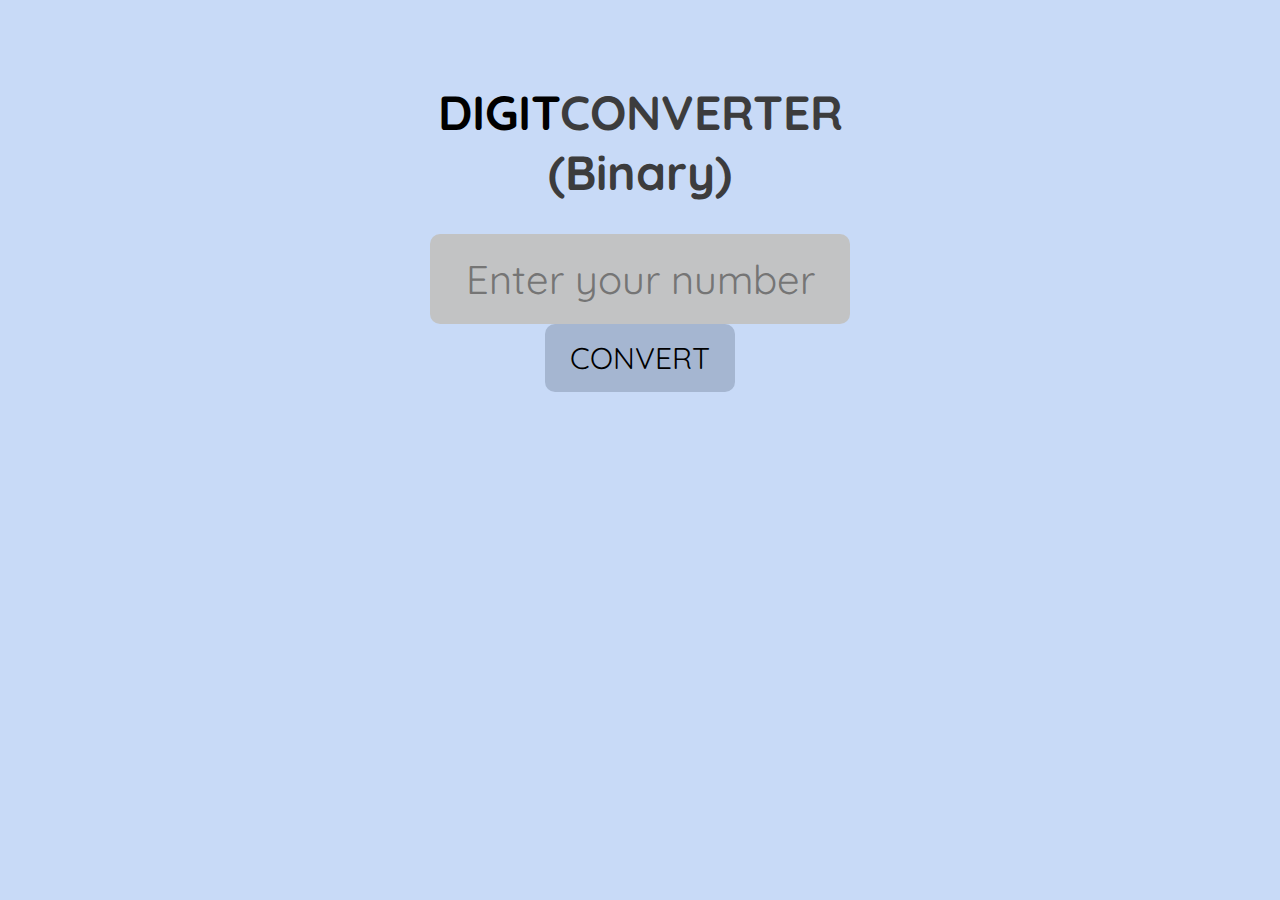
==== binary/index.html @ dc20b47f "adding binary testing files" ====
<!DOCTYPE html>
<html lang="en">
  <head>
    <meta charset="utf-8"/>
    <title>Digit Converter</title>
    <link href="styles/style.css" type="text/css" rel="stylesheet" />
    <link href="https://fonts.googleapis.com/css?family=Quicksand" rel="stylesheet">
    <script src="https://ajax.googleapis.com/ajax/libs/jquery/3.2.1/jquery.min.js"></script>
  </head>
  <body>

    <div class="container">
      <h1><span class="digit">DIGIT</span>CONVERTER<br/>(Binary)</h1>
      <input type="number" placeholder="Enter your number" min=0 id="mainInput" />
      <button id="convertButton">CONVERT</button>
    </div>
    <div id="displayDiv"></div>

    <script src="js/main.js"></script>
  </body>
</html>
---- binary/styles/style.css ----
* {
  font-family: 'Quicksand', sans-serif;
}

body {
  background-color: #c8daf7;
}

.container {
  margin-top: 50px;
  height: 300px;
  display: flex;
  flex-direction: column;
  justify-content: space-between;
  align-items: center;
}

h1 {
  font-size: 48px;
  color: #3c3c3d;
  text-align: center;
}
  .digit {
    color: black;
  }

#displayDiv {
  margin-top: 30px;
  text-align: center;
  font-size: 40px;
}

#mainInput {
  width: 30%;
  background-color: #c2c3c4;
  padding: 20px;
  text-align: center;
  border-radius: 10px;
  border: none;
  font-size: 40px;
}
  input[type='number'] {
    -moz-appearance:textfield;
  }
  input[type='number']::-webkit-outer-spin-button,
  input[type='number']::-webkit-inner-spin-button {
    -webkit-appearance: none;
    margin: 0;
  }

#convertButton {
  width: 15%;
  padding: 15px;
  background-color: #a5b6d1;
  border-radius: 10px;
  border: none;
  font-size: 30px;
}
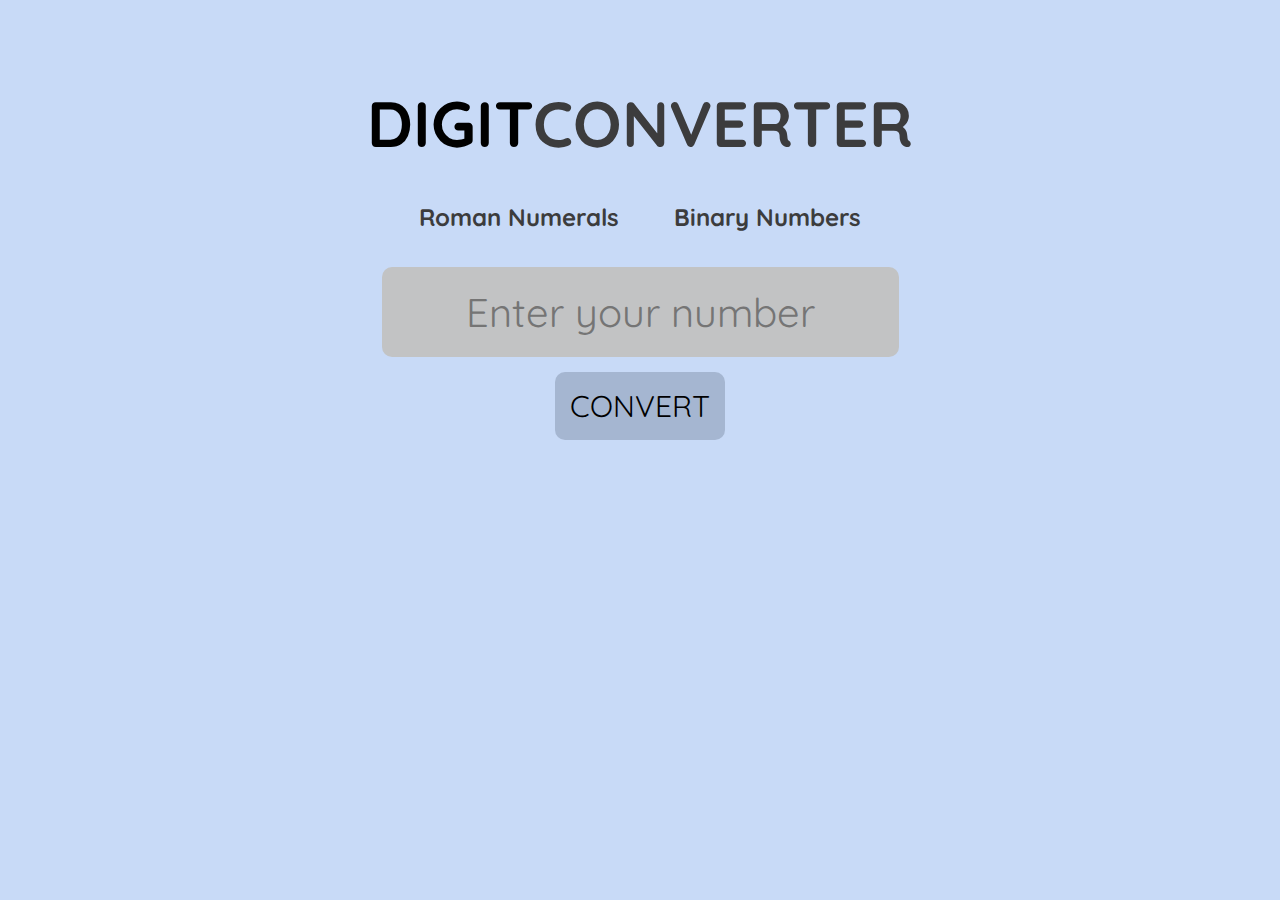
==== commit d7a555cc: "added styling to binary" ====
--- a/binary/index.html
+++ b/binary/index.html
@@ -10,7 +10,15 @@
   <body>
 
     <div class="container">
-      <h1><span class="digit">DIGIT</span>CONVERTER<br/>(Binary)</h1>
+      <h1 id="digitconverter"><span class="digit">DIGIT</span>CONVERTER</h1><br/>
+      <div id="menu">
+        <a href="#" id="romanNumerals">
+          <h2>Roman Numerals</h2>
+        </a>
+        <a href="binary/index.html" id="binaryNumbers">
+          <h2>Binary Numbers</h2>
+        </a>
+      </div>
       <input type="number" placeholder="Enter your number" min=0 id="mainInput" />
       <button id="convertButton">CONVERT</button>
     </div>
--- a/binary/styles/style.css
+++ b/binary/styles/style.css
@@ -2,57 +2,212 @@
   font-family: 'Quicksand', sans-serif;
 }
 
-body {
-  background-color: #c8daf7;
-}
-
-.container {
-  margin-top: 50px;
-  height: 300px;
-  display: flex;
-  flex-direction: column;
-  justify-content: space-between;
-  align-items: center;
-}
-
-h1 {
-  font-size: 48px;
-  color: #3c3c3d;
-  text-align: center;
-}
-  .digit {
-    color: black;
-  }
-
-#displayDiv {
-  margin-top: 30px;
-  text-align: center;
-  font-size: 40px;
-}
-
-#mainInput {
-  width: 30%;
-  background-color: #c2c3c4;
-  padding: 20px;
-  text-align: center;
-  border-radius: 10px;
-  border: none;
-  font-size: 40px;
-}
-  input[type='number'] {
-    -moz-appearance:textfield;
-  }
-  input[type='number']::-webkit-outer-spin-button,
-  input[type='number']::-webkit-inner-spin-button {
-    -webkit-appearance: none;
-    margin: 0;
-  }
-
-#convertButton {
-  width: 15%;
-  padding: 15px;
-  background-color: #a5b6d1;
-  border-radius: 10px;
-  border: none;
-  font-size: 30px;
-}
+@media screen and (min-width: 768px){
+
+  body {
+    background-color: #c8daf7;
+  }
+  .container {
+    background-color: #c8daf7;
+    margin-top: 40px;
+    height: 400px;
+    display: flex;
+    flex-direction: column;
+    justify-content: space-between;
+    align-items: center;
+  }
+
+  #digitconverter {
+    font-size: 64px;
+    color: #3c3c3d;
+    text-align: center;
+    margin-bottom: 0;
+  }
+    .digit {
+      color: black;
+    }
+
+  #menu {
+    width: 35%;
+    display: flex;
+    flex-direction: row;
+    flex-wrap: nowrap;
+    justify-content: space-between;
+  }
+
+  #romanNumerals {
+    text-decoration: none !important;
+    text-align: center;
+    font-size: 16px;
+    color: #3c3c3d;
+    margin-top: -30px;
+  }
+  #binaryNumbers {
+    text-decoration: none !important;
+    text-align: center;
+    font-size: 16px;
+    color: #3c3c3d;
+    margin-top: -30px;
+  }
+
+  #displayDiv {
+    margin-top: 30px;
+    text-align: center;
+    font-size: 40px;
+    /*
+    background-color: #c2c3c4;
+    border-radius: 10px;
+    border: none;
+    */
+  }
+
+  #mainInput {
+    background-color: #c2c3c4;
+    padding: 20px;
+    text-align: center;
+    border-radius: 10px;
+    border: none;
+    font-size: 40px;
+  }
+
+  #convertButton {
+    padding: 15px;
+    background-color: #a5b6d1;
+    border-radius: 10px;
+    border: none;
+    font-size: 30px;
+  }
+}
+
+@media only screen and (max-width: 767px) and (min-width: 480px){
+
+  body {
+    background-color: #c8daf7;
+  }
+
+  .container {
+    margin-top: 30px;
+    height: 350px;
+    display: flex;
+    flex-direction: column;
+    justify-content: space-between;
+    align-items: center;
+  }
+
+  #digitconverter {
+    font-size: 42px;
+    color: #3c3c3d;
+    text-align: center;
+    margin-bottom: 0;
+  }
+    .digit {
+      color: black;
+    }
+  #subhead {
+    font-size: 36px;
+    color: #3c3c3d;
+    margin-top: -32px;
+  }
+
+  #displayDiv {
+    margin-top: 20px;
+    text-align: center;
+    font-size: 30px;
+  }
+
+  #mainInput {
+    background-color: #c2c3c4;
+    padding: 15px;
+    text-align: center;
+    border-radius: 5px;
+    border: none;
+    font-size: 30px;
+  }
+
+  #convertButton {
+    padding: 10px;
+    background-color: #a5b6d1;
+    border-radius: 5px;
+    border: none;
+    font-size: 24px;
+  }
+}
+
+@media only screen and (max-width: 479px){
+
+  body {
+    background-color: #c8daf7;
+  }
+
+  .container {
+    margin-top: 50px;
+    height: 300px;
+    display: flex;
+    flex-direction: column;
+    justify-content: space-between;
+    align-items: center;
+  }
+
+  #digitconverter {
+    font-size: 32px;
+    color: #3c3c3d;
+    text-align: center;
+    margin-bottom: 0;
+  }
+    .digit {
+      color: black;
+    }
+
+  #romanNumerals {
+    text-align: center;
+    font-size: 20px;
+    color: green;
+    margin-top: -30px;
+  }
+  #binaryNumbers {
+    text-align: center;
+    font-size: 20px;
+    color: #3c3c3d;
+    margin-top: -30px;
+    text-decoration: none !important;
+  }
+
+  #displayDiv {
+    margin-top: 15px;
+    text-align: center;
+    font-size: 24px;
+  }
+
+  #mainInput {
+    background-color: #c2c3c4;
+    padding: 5px;
+    text-align: center;
+    border-radius: 5px;
+    border: none;
+    font-size: 24px;
+  }
+
+  #convertButton {
+    padding: 10px;
+    background-color: #a5b6d1;
+    border-radius: 5px;
+    border: none;
+    font-size: 20px;
+  }
+}
+
+input[type='number'] {
+  -moz-appearance:textfield;
+}
+input[type='number']::-webkit-outer-spin-button,
+input[type='number']::-webkit-inner-spin-button {
+  -webkit-appearance: none;
+  margin: 0;
+}
+
+#convertButton:hover {
+  background-color: #7f8a9b;
+}
+#convertButton:active {
+  background-color: #616b7a;
+}
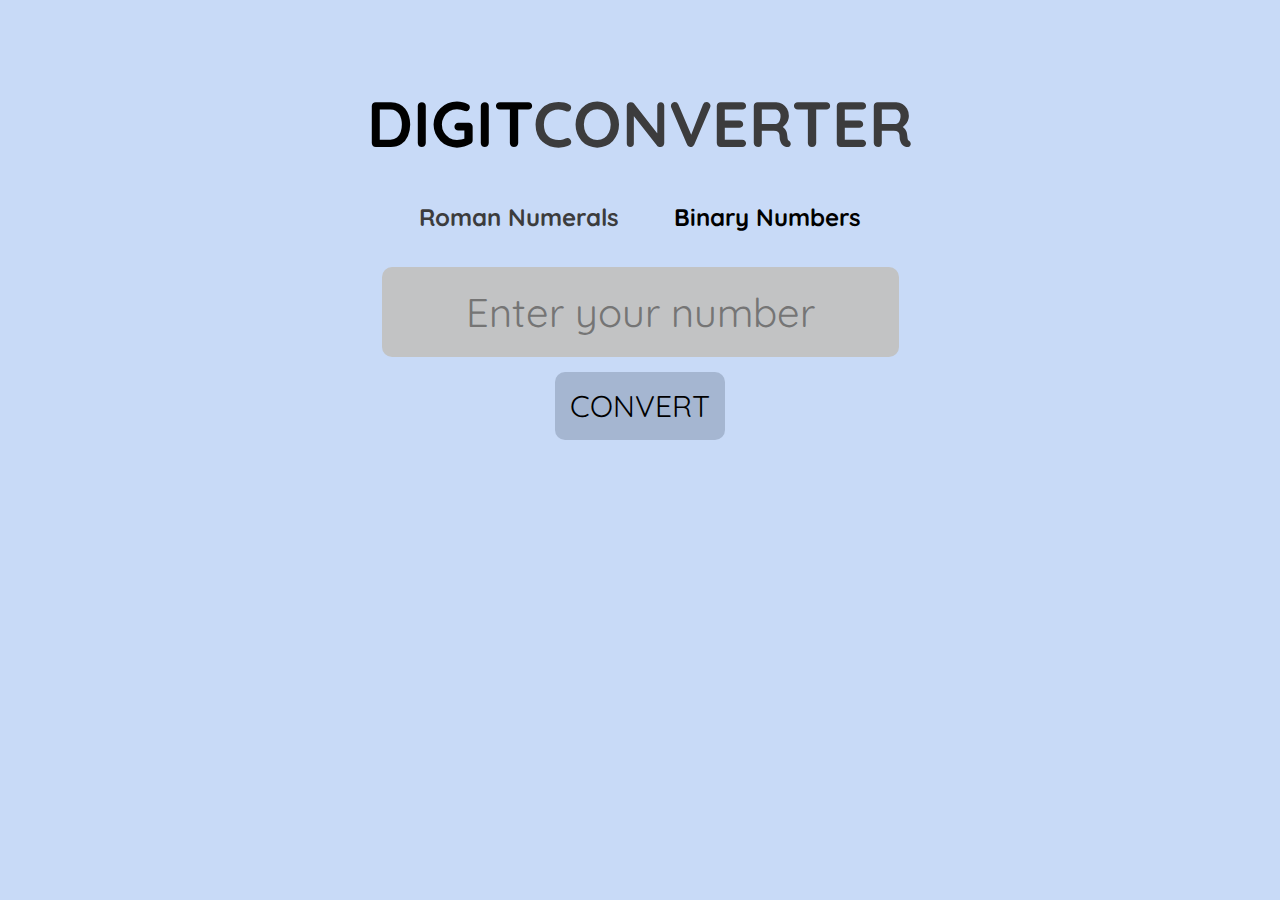
==== commit 7621395f: "colour highlight" ====
--- a/binary/index.html
+++ b/binary/index.html
@@ -12,10 +12,10 @@
     <div class="container">
       <h1 id="digitconverter"><span class="digit">DIGIT</span>CONVERTER</h1><br/>
       <div id="menu">
-        <a href="#" id="romanNumerals">
+        <a href="../index.html" id="romanNumerals">
           <h2>Roman Numerals</h2>
         </a>
-        <a href="binary/index.html" id="binaryNumbers">
+        <a href="#" id="binaryNumbers">
           <h2>Binary Numbers</h2>
         </a>
       </div>
--- a/binary/styles/style.css
+++ b/binary/styles/style.css
@@ -46,7 +46,7 @@
     text-decoration: none !important;
     text-align: center;
     font-size: 16px;
-    color: #3c3c3d;
+    color: black;
     margin-top: -30px;
   }
 
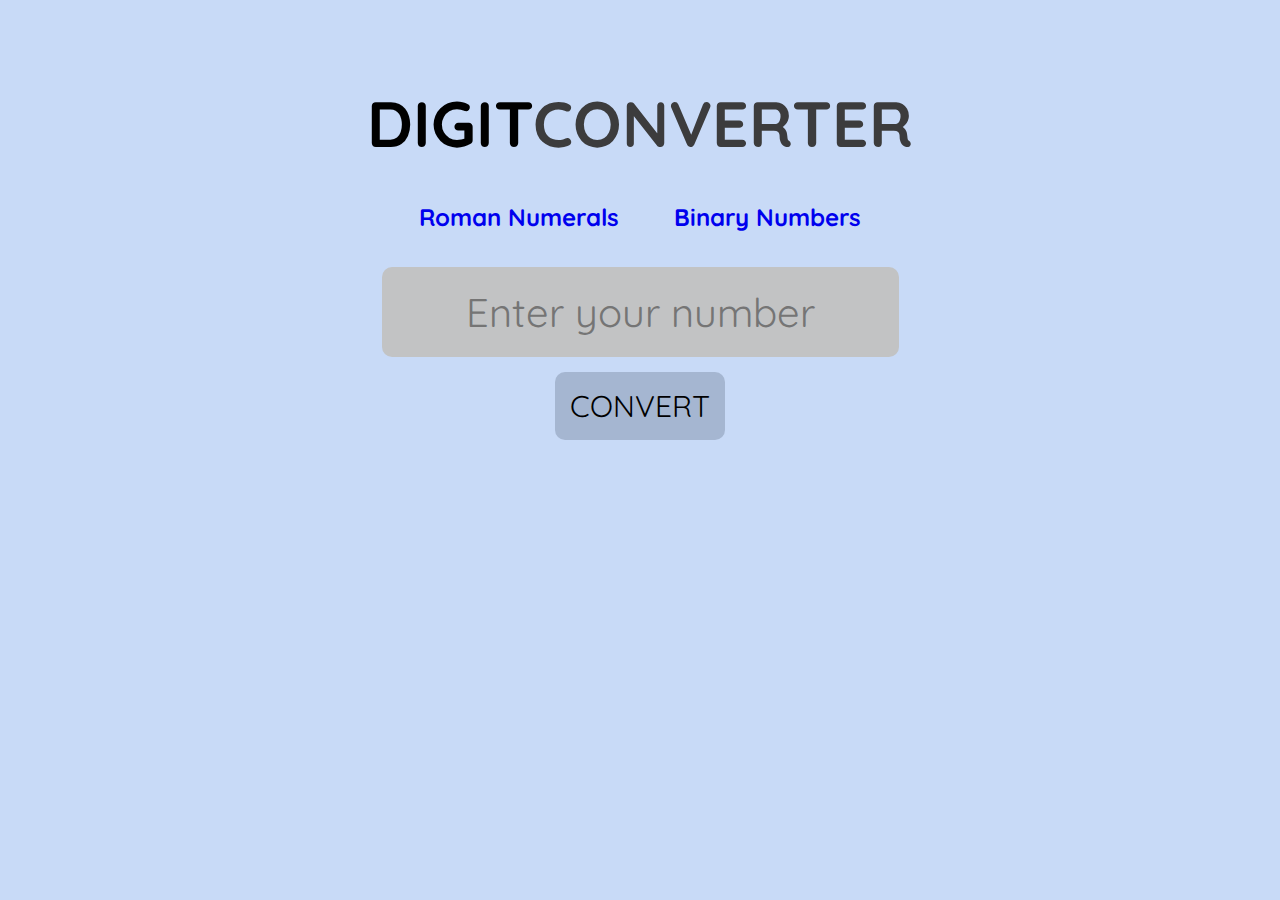
==== commit 3d7326c3: "merging stylesheets" ====
--- a/binary/index.html
+++ b/binary/index.html
@@ -3,7 +3,7 @@
   <head>
     <meta charset="utf-8"/>
     <title>Digit Converter</title>
-    <link href="styles/style.css" type="text/css" rel="stylesheet" />
+    <link href="../styles/style.css" type="text/css" rel="stylesheet" />
     <link href="https://fonts.googleapis.com/css?family=Quicksand" rel="stylesheet">
     <script src="https://ajax.googleapis.com/ajax/libs/jquery/3.2.1/jquery.min.js"></script>
   </head>
--- a/styles/style.css
+++ b/styles/style.css
@@ -0,0 +1,210 @@
+* {
+  font-family: 'Quicksand', sans-serif;
+}
+
+@media screen and (min-width: 768px){
+
+  body {
+    background-color: #c8daf7;
+  }
+  .container {
+    background-color: #c8daf7;
+    margin-top: 40px;
+    height: 400px;
+    display: flex;
+    flex-direction: column;
+    justify-content: space-between;
+    align-items: center;
+  }
+
+  #digitconverter {
+    font-size: 64px;
+    color: #3c3c3d;
+    text-align: center;
+    margin-bottom: 0;
+  }
+    .digit {
+      color: black;
+    }
+
+  #menu {
+    width: 35%;
+    display: flex;
+    flex-direction: row;
+    flex-wrap: nowrap;
+    justify-content: space-between;
+  }
+
+  #romanNumerals {
+    text-decoration: none !important;
+    text-align: center;
+    font-size: 16px;
+    margin-top: -30px;
+  }
+  #binaryNumbers {
+    text-decoration: none !important;
+    text-align: center;
+    font-size: 16px;
+    margin-top: -30px;
+  }
+
+  #displayDiv {
+    margin-top: 30px;
+    text-align: center;
+    font-size: 40px;
+  }
+
+  #mainInput {
+    background-color: #c2c3c4;
+    padding: 20px;
+    text-align: center;
+    border-radius: 10px;
+    border: none;
+    font-size: 40px;
+  }
+
+  #convertButton {
+    padding: 15px;
+    background-color: #a5b6d1;
+    border-radius: 10px;
+    border: none;
+    font-size: 30px;
+  }
+}
+
+@media only screen and (max-width: 767px) and (min-width: 480px){
+
+  body {
+    background-color: #c8daf7;
+  }
+
+  .container {
+    margin-top: 30px;
+    height: 350px;
+    display: flex;
+    flex-direction: column;
+    justify-content: space-between;
+    align-items: center;
+  }
+
+  #digitconverter {
+    font-size: 42px;
+    color: #3c3c3d;
+    text-align: center;
+    margin-bottom: 0;
+  }
+    .digit {
+      color: black;
+    }
+  #subhead {
+    font-size: 36px;
+    color: #3c3c3d;
+    margin-top: -32px;
+  }
+
+  #displayDiv {
+    margin-top: 20px;
+    text-align: center;
+    font-size: 30px;
+  }
+
+  #mainInput {
+    background-color: #c2c3c4;
+    padding: 15px;
+    text-align: center;
+    border-radius: 5px;
+    border: none;
+    font-size: 30px;
+  }
+
+  #convertButton {
+    padding: 10px;
+    background-color: #a5b6d1;
+    border-radius: 5px;
+    border: none;
+    font-size: 24px;
+  }
+}
+
+@media only screen and (max-width: 479px){
+
+  body {
+    background-color: #c8daf7;
+  }
+
+  .container {
+    margin-top: 50px;
+    height: 300px;
+    display: flex;
+    flex-direction: column;
+    justify-content: space-between;
+    align-items: center;
+  }
+
+  #digitconverter {
+    font-size: 32px;
+    color: #3c3c3d;
+    text-align: center;
+    margin-bottom: 0;
+  }
+    .digit {
+      color: black;
+    }
+
+  #romanNumerals {
+    text-align: center;
+    font-size: 20px;
+    color: green;
+    margin-top: -30px;
+  }
+  #binaryNumbers {
+    text-align: center;
+    font-size: 20px;
+    color: #3c3c3d;
+    margin-top: -30px;
+    text-decoration: none !important;
+  }
+
+  #displayDiv {
+    margin-top: 15px;
+    text-align: center;
+    font-size: 24px;
+  }
+
+  #mainInput {
+    background-color: #c2c3c4;
+    padding: 5px;
+    text-align: center;
+    border-radius: 5px;
+    border: none;
+    font-size: 24px;
+  }
+
+  #convertButton {
+    padding: 10px;
+    background-color: #a5b6d1;
+    border-radius: 5px;
+    border: none;
+    font-size: 20px;
+  }
+}
+
+input[type='number'] {
+  -moz-appearance:textfield;
+}
+input[type='number']::-webkit-outer-spin-button,
+input[type='number']::-webkit-inner-spin-button {
+  -webkit-appearance: none;
+  margin: 0;
+}
+
+#convertButton:hover {
+  background-color: #7f8a9b;
+}
+#convertButton:active {
+  background-color: #616b7a;
+}
+
+a:hover {
+  color: black;
+}
